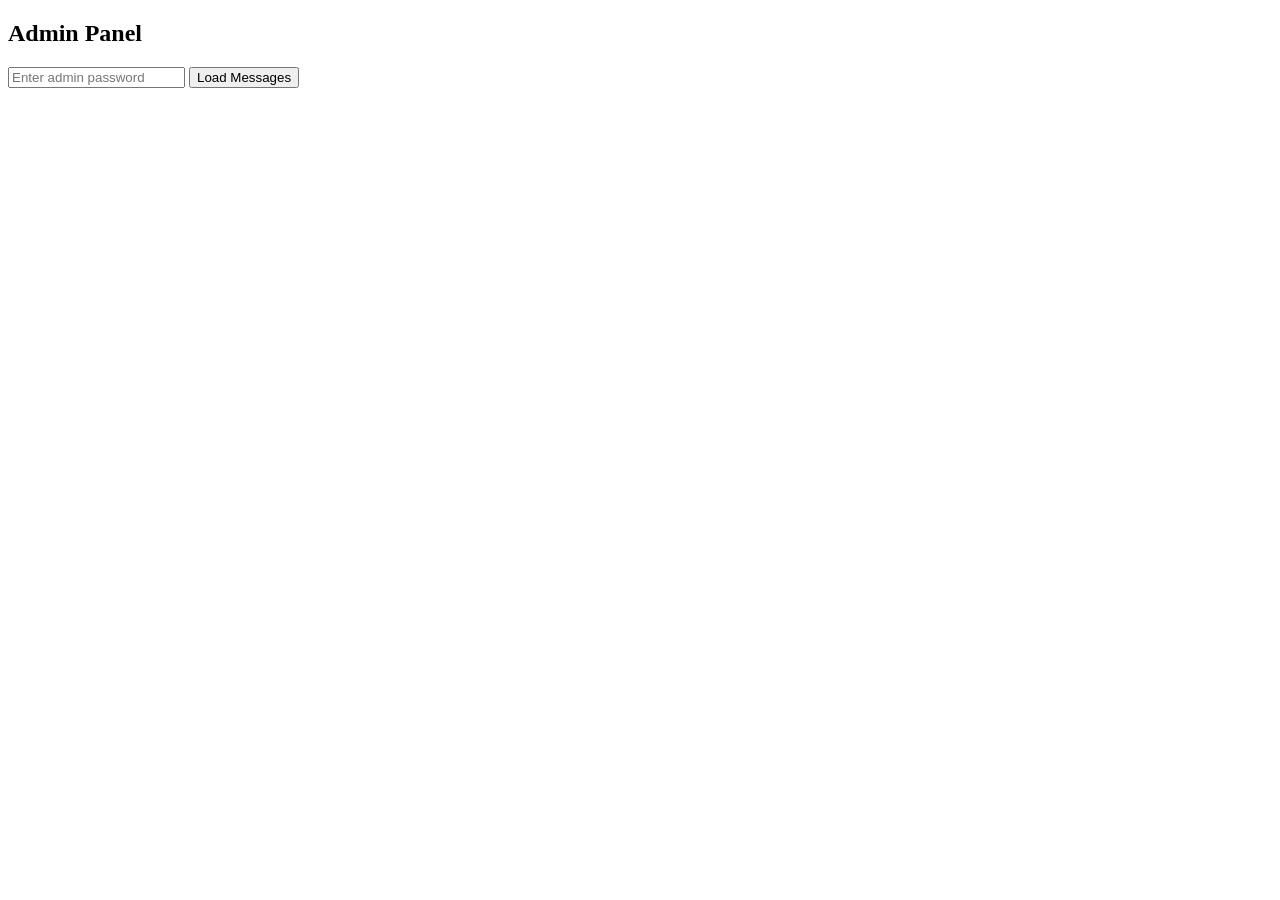
==== admin.html @ 244e6637 "first push" ====
<!DOCTYPE html>
<html>
<head>
  <title>Admin - Christo Memorial</title>
  <link rel="stylesheet" href="styles.css">
</head>
<body>

<section class="container">
  <h2>Admin Panel</h2>
  <input type="password" id="password" placeholder="Enter admin password" />
  <button onclick="loadMessages()">Load Messages</button>

  <div id="adminList"></div>
</section>

<script src="admin.js"></script>
</body>
</html>
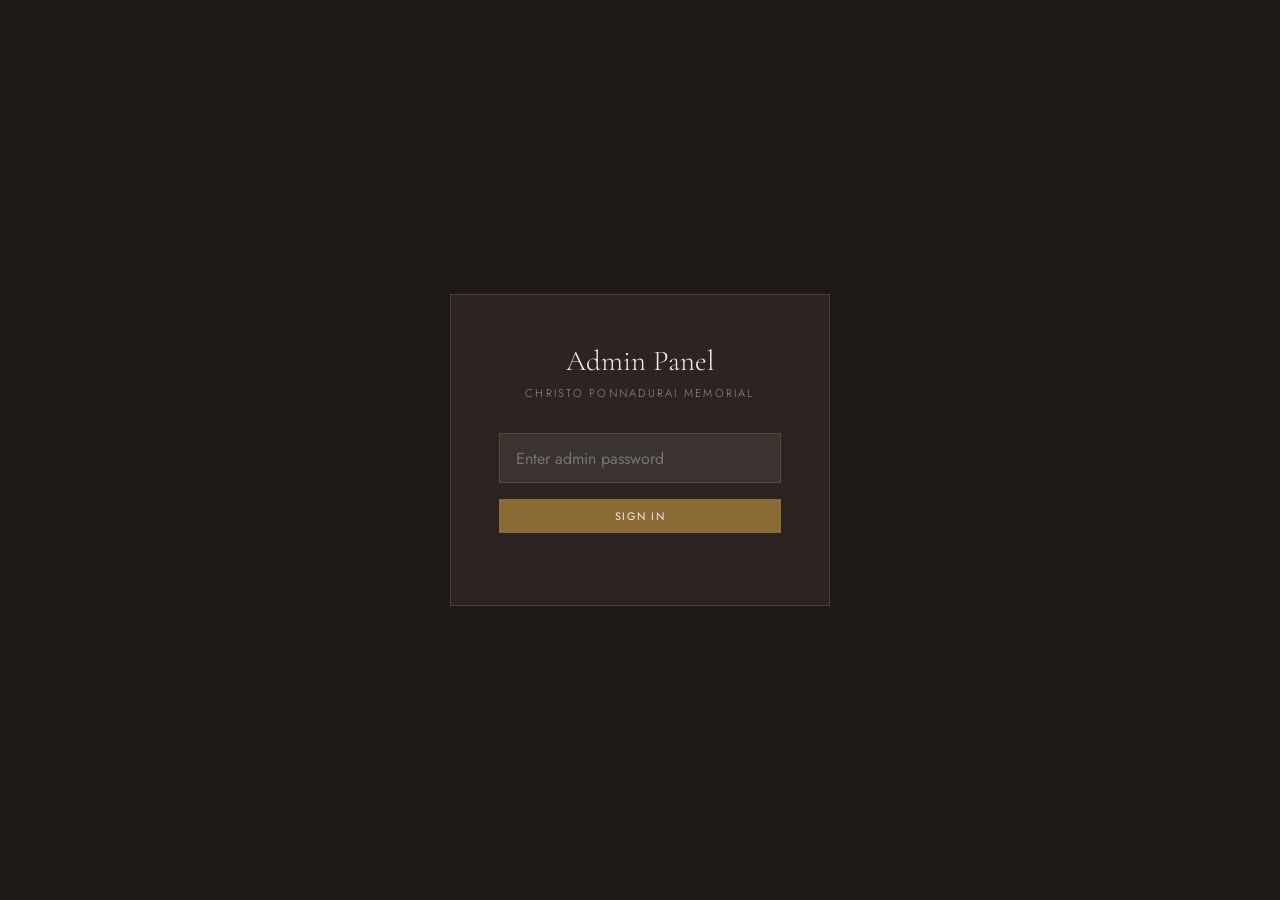
==== commit 0c10ff4b: "new main deployment" ====
--- a/admin.html
+++ b/admin.html
@@ -1,19 +1,207 @@
-<!DOCTYPE html>
-<html>
-<head>
-  <title>Admin - Christo Memorial</title>
-  <link rel="stylesheet" href="styles.css">
-</head>
-<body>
-
-<section class="container">
-  <h2>Admin Panel</h2>
-  <input type="password" id="password" placeholder="Enter admin password" />
-  <button onclick="loadMessages()">Load Messages</button>
-
-  <div id="adminList"></div>
-</section>
-
-<script src="admin.js"></script>
-</body>
-</html>+<!DOCTYPE html>
+<html lang="en">
+<head>
+  <meta charset="UTF-8" />
+  <meta name="viewport" content="width=device-width, initial-scale=1.0" />
+  <title>Admin — Christo Ponnadurai Memorial</title>
+  <link href="https://fonts.googleapis.com/css2?family=Cormorant+Garamond:ital,wght@0,400;1,400&family=Jost:wght@300;400;500&display=swap" rel="stylesheet" />
+  <style>
+    :root {
+      --ink:#1a1714;--warm-dark:#2c2420;--parchment:#f5f0e8;--cream:#faf7f2;
+      --gold:#b8914a;--gold-muted:#8a6a35;--stone:#6b5e52;--stone-light:#9c8e84;
+      --divider:rgba(184,145,74,0.25);
+    }
+    *,*::before,*::after{box-sizing:border-box;margin:0;padding:0;}
+    body{background:#1e1a17;color:var(--parchment);font-family:'Jost',sans-serif;font-weight:300;min-height:100vh;}
+
+    #login-screen{display:flex;align-items:center;justify-content:center;min-height:100vh;padding:2rem;}
+    .login-box{background:var(--warm-dark);border:1px solid var(--divider);padding:3rem;max-width:380px;width:100%;text-align:center;}
+    .login-title{font-family:'Cormorant Garamond',serif;font-size:1.8rem;color:var(--parchment);margin-bottom:.4rem;}
+    .login-sub{font-size:.7rem;letter-spacing:.2em;color:var(--stone-light);text-transform:uppercase;margin-bottom:2rem;}
+    .login-box input{width:100%;background:rgba(255,255,255,.07);border:1px solid var(--divider);padding:.8rem 1rem;color:var(--parchment);font-family:'Jost',sans-serif;font-size:1rem;outline:none;border-radius:0;margin-bottom:1rem;}
+    .login-box input:focus{border-color:var(--gold);}
+    #login-error{color:#c06060;font-size:.82rem;margin-top:.5rem;min-height:1.2em;}
+
+    #admin-app{display:none;}
+    header{background:var(--warm-dark);border-bottom:1px solid var(--divider);padding:1.2rem 2rem;display:flex;align-items:center;justify-content:space-between;flex-wrap:wrap;gap:1rem;}
+    .header-title{font-family:'Cormorant Garamond',serif;font-size:1.3rem;}
+    .header-title span{color:var(--gold);font-style:italic;}
+
+    main{max-width:960px;margin:0 auto;padding:2.5rem 2rem;}
+
+    .stats{display:grid;grid-template-columns:repeat(auto-fit,minmax(140px,1fr));gap:1rem;margin-bottom:2rem;}
+    .stat-box{background:var(--warm-dark);border:1px solid var(--divider);padding:1.25rem 1.5rem;}
+    .stat-num{font-family:'Cormorant Garamond',serif;font-size:2.5rem;color:var(--gold);line-height:1;}
+    .stat-label{font-size:.67rem;letter-spacing:.15em;text-transform:uppercase;color:var(--stone-light);margin-top:.3rem;}
+
+    .tabs{display:flex;gap:0;border-bottom:1px solid var(--divider);margin-bottom:2rem;}
+    .tab{padding:.8rem 1.5rem;font-size:.68rem;letter-spacing:.18em;text-transform:uppercase;color:var(--stone-light);cursor:pointer;border-bottom:2px solid transparent;transition:all .2s;}
+    .tab:hover{color:var(--parchment);}
+    .tab.active{color:var(--gold);border-bottom-color:var(--gold);}
+    .tab-panel{display:none;}
+    .tab-panel.active{display:block;}
+
+    .card-list{display:grid;gap:1rem;}
+    .card{background:var(--warm-dark);border:1px solid var(--divider);padding:1.5rem 1.75rem;}
+    .card.pending{border-left:3px solid var(--gold);}
+    .card.approved{border-left:3px solid #3a7a4a;}
+    .card-message{font-family:'Cormorant Garamond',serif;font-style:italic;font-size:1.05rem;color:var(--parchment);line-height:1.65;margin-bottom:.75rem;}
+    .card-meta{font-size:.68rem;letter-spacing:.12em;color:var(--stone-light);text-transform:uppercase;margin-bottom:1rem;}
+    .badge{display:inline-block;padding:.2em .6em;font-size:.6rem;letter-spacing:.15em;text-transform:uppercase;border-radius:2px;margin-left:.5rem;}
+    .badge-pending{background:rgba(184,145,74,.15);color:var(--gold);}
+    .badge-approved{background:rgba(58,122,74,.15);color:#6aaf7a;}
+    .card-actions{display:flex;gap:.75rem;flex-wrap:wrap;}
+
+    .btn{display:inline-flex;align-items:center;gap:.4rem;padding:.55rem 1.1rem;font-family:'Jost',sans-serif;font-size:.68rem;letter-spacing:.15em;text-transform:uppercase;cursor:pointer;border:none;transition:background .2s,opacity .2s;}
+    .btn:disabled{opacity:.4;cursor:not-allowed;}
+    .btn-primary{background:var(--gold-muted);color:var(--parchment);}
+    .btn-primary:hover:not(:disabled){background:var(--gold);}
+    .btn-danger{background:rgba(139,58,58,.35);color:#e08080;border:1px solid rgba(192,96,96,.3);}
+    .btn-danger:hover:not(:disabled){background:rgba(139,58,58,.6);}
+    .btn-neutral{background:rgba(255,255,255,.08);color:var(--stone-light);border:1px solid var(--divider);}
+    .btn-neutral:hover:not(:disabled){background:rgba(255,255,255,.13);color:var(--parchment);}
+
+    .empty-state{text-align:center;padding:4rem 2rem;color:var(--stone-light);font-style:italic;font-family:'Cormorant Garamond',serif;font-size:1.1rem;}
+    #toast{position:fixed;bottom:1.5rem;right:1.5rem;background:var(--gold-muted);color:var(--parchment);padding:.75rem 1.25rem;font-size:.8rem;opacity:0;transition:opacity .3s;pointer-events:none;z-index:999;}
+    #toast.show{opacity:1;}
+    .header-actions{display:flex;gap:.75rem;align-items:center;}
+  </style>
+</head>
+<body>
+
+<div id="login-screen">
+  <div class="login-box">
+    <div class="login-title">Admin Panel</div>
+    <div class="login-sub">Christo Ponnadurai Memorial</div>
+    <input type="password" id="pw-input" placeholder="Enter admin password"
+           onkeydown="if(event.key==='Enter')doLogin()" />
+    <button class="btn btn-primary" onclick="doLogin()" style="width:100%;justify-content:center;">Sign In</button>
+    <div id="login-error"></div>
+  </div>
+</div>
+
+<div id="admin-app">
+  <header>
+    <div class="header-title">Memorial Admin &nbsp;<span>— Christo Ponnadurai</span></div>
+    <div class="header-actions">
+      <a href="/" class="btn btn-neutral">← View Site</a>
+      <button class="btn btn-neutral" onclick="logout()">Sign Out</button>
+    </div>
+  </header>
+  <main>
+    <div class="stats">
+      <div class="stat-box"><div class="stat-num" id="stat-total">–</div><div class="stat-label">Total messages</div></div>
+      <div class="stat-box"><div class="stat-num" id="stat-pending">–</div><div class="stat-label">Awaiting review</div></div>
+      <div class="stat-box"><div class="stat-num" id="stat-approved">–</div><div class="stat-label">Published</div></div>
+    </div>
+    <div class="tabs">
+      <div class="tab active" onclick="switchTab('pending')">Pending Review</div>
+      <div class="tab" onclick="switchTab('approved')">Published</div>
+      <div class="tab" onclick="switchTab('all')">All Messages</div>
+    </div>
+    <div id="tab-pending"  class="tab-panel active"></div>
+    <div id="tab-approved" class="tab-panel"></div>
+    <div id="tab-all"      class="tab-panel"></div>
+  </main>
+</div>
+
+<div id="toast"></div>
+
+<script>
+  let pw = '', all = [], currentTab = 'pending';
+
+  async function doLogin() {
+    const val = document.getElementById('pw-input').value;
+    if (!val) { document.getElementById('login-error').textContent = 'Please enter a password.'; return; }
+    const res = await fetch('/api/condolences?admin=true', { headers: { 'X-Admin-Password': val } });
+    if (res.ok) {
+      pw = val;
+      document.getElementById('login-screen').style.display = 'none';
+      document.getElementById('admin-app').style.display = 'block';
+      loadAll();
+    } else {
+      document.getElementById('login-error').textContent = 'Incorrect password.';
+    }
+  }
+
+  function logout() {
+    pw = '';
+    document.getElementById('login-screen').style.display = 'flex';
+    document.getElementById('admin-app').style.display = 'none';
+    document.getElementById('pw-input').value = '';
+  }
+
+  async function loadAll() {
+    const res = await fetch('/api/condolences?admin=true', { headers: { 'X-Admin-Password': pw } });
+    const data = await res.json();
+    all = data.condolences || [];
+    const pending  = all.filter(c => !c.approved).length;
+    const approved = all.filter(c =>  c.approved).length;
+    document.getElementById('stat-total').textContent    = all.length;
+    document.getElementById('stat-pending').textContent  = pending;
+    document.getElementById('stat-approved').textContent = approved;
+    renderTab(currentTab);
+  }
+
+  function switchTab(name) {
+    currentTab = name;
+    document.querySelectorAll('.tab').forEach((t, i) => {
+      t.classList.toggle('active', ['pending','approved','all'][i] === name);
+    });
+    document.querySelectorAll('.tab-panel').forEach(p => p.classList.remove('active'));
+    document.getElementById('tab-' + name).classList.add('active');
+    renderTab(name);
+  }
+
+  function renderTab(name) {
+    let items = all;
+    if (name === 'pending')  items = all.filter(c => !c.approved);
+    if (name === 'approved') items = all.filter(c =>  c.approved);
+    const container = document.getElementById('tab-' + name);
+    if (!items.length) {
+      container.innerHTML = '<div class="empty-state">No messages here yet.</div>';
+      return;
+    }
+    container.innerHTML = '<div class="card-list">' + items.map(c => `
+      <div class="card ${c.approved ? 'approved' : 'pending'}" id="card-${c.id}">
+        <div class="card-message">${esc(c.message)}</div>
+        <div class="card-meta">
+          <strong>${esc(c.name)}</strong>
+          ${c.relation ? ' · ' + esc(c.relation) : ''}
+          &nbsp;·&nbsp; ${fmtDate(c.timestamp)}
+          <span class="badge ${c.approved ? 'badge-approved' : 'badge-pending'}">${c.approved ? 'Published' : 'Pending'}</span>
+        </div>
+        <div class="card-actions">
+          ${!c.approved ? `<button class="btn btn-primary" onclick="approve('${c.id}')">✓ Approve &amp; Publish</button>` : ''}
+          <button class="btn btn-danger" onclick="remove('${c.id}')">✕ Delete</button>
+        </div>
+      </div>
+    `).join('') + '</div>';
+  }
+
+  async function approve(id) {
+    const res = await fetch('/api/condolences?id=' + id, { method: 'PATCH', headers: { 'X-Admin-Password': pw } });
+    if (res.ok) { toast('Message published ✓'); loadAll(); }
+    else toast('Error — could not approve.', true);
+  }
+
+  async function remove(id) {
+    if (!confirm('Delete this message permanently?')) return;
+    const res = await fetch('/api/condolences?id=' + id, { method: 'DELETE', headers: { 'X-Admin-Password': pw } });
+    if (res.ok) { toast('Message deleted.'); loadAll(); }
+    else toast('Error — could not delete.', true);
+  }
+
+  function toast(msg, err = false) {
+    const t = document.getElementById('toast');
+    t.textContent = msg;
+    t.style.background = err ? '#8b3a3a' : 'var(--gold-muted)';
+    t.classList.add('show');
+    setTimeout(() => t.classList.remove('show'), 3000);
+  }
+
+  function esc(s) { return String(s).replace(/&/g,'&amp;').replace(/</g,'&lt;').replace(/>/g,'&gt;').replace(/"/g,'&quot;'); }
+  function fmtDate(ts) { return ts ? new Date(ts).toLocaleDateString('en-AU',{day:'numeric',month:'long',year:'numeric',hour:'2-digit',minute:'2-digit'}) : ''; }
+</script>
+</body>
+</html>
